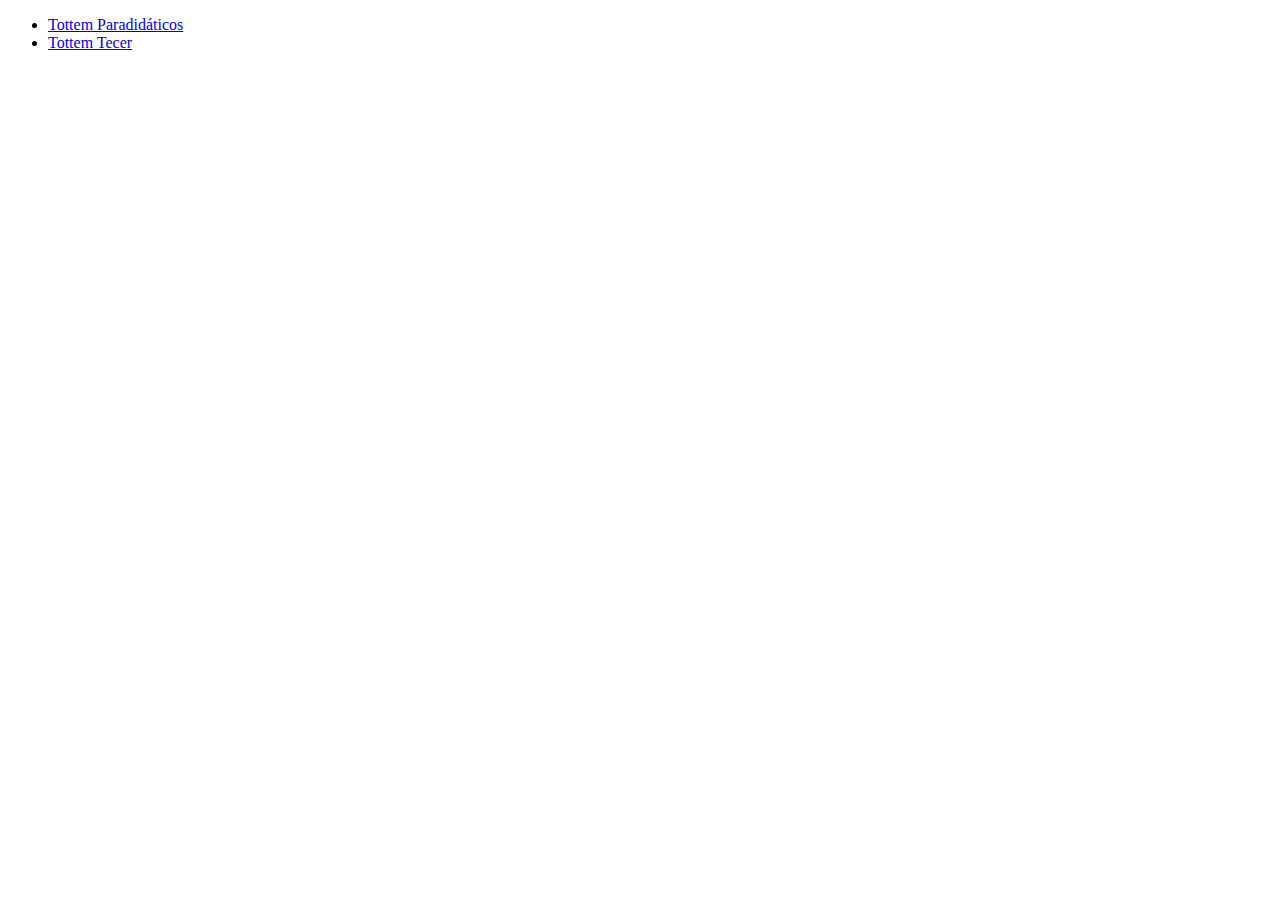
==== index.html @ 57dfbbb6 "BettEducar htmls" ====
<!DOCTYPE html>
<html lang="en">
<head>
  <meta charset="UTF-8">
  <meta http-equiv="X-UA-Compatible" content="IE=edge">
  <meta name="viewport" content="width=device-width, initial-scale=1.0">
  <title>Tottems</title>
</head>
<body>
  <ul>
    <li>
      <a href="./tottem-paradidatico/index.html">Tottem Paradidáticos</a>
    </li>
    <li>
      <a href="./tottem-tecer/index.html">Tottem Tecer</a>
    </li>
  </ul>
</body>
</html>
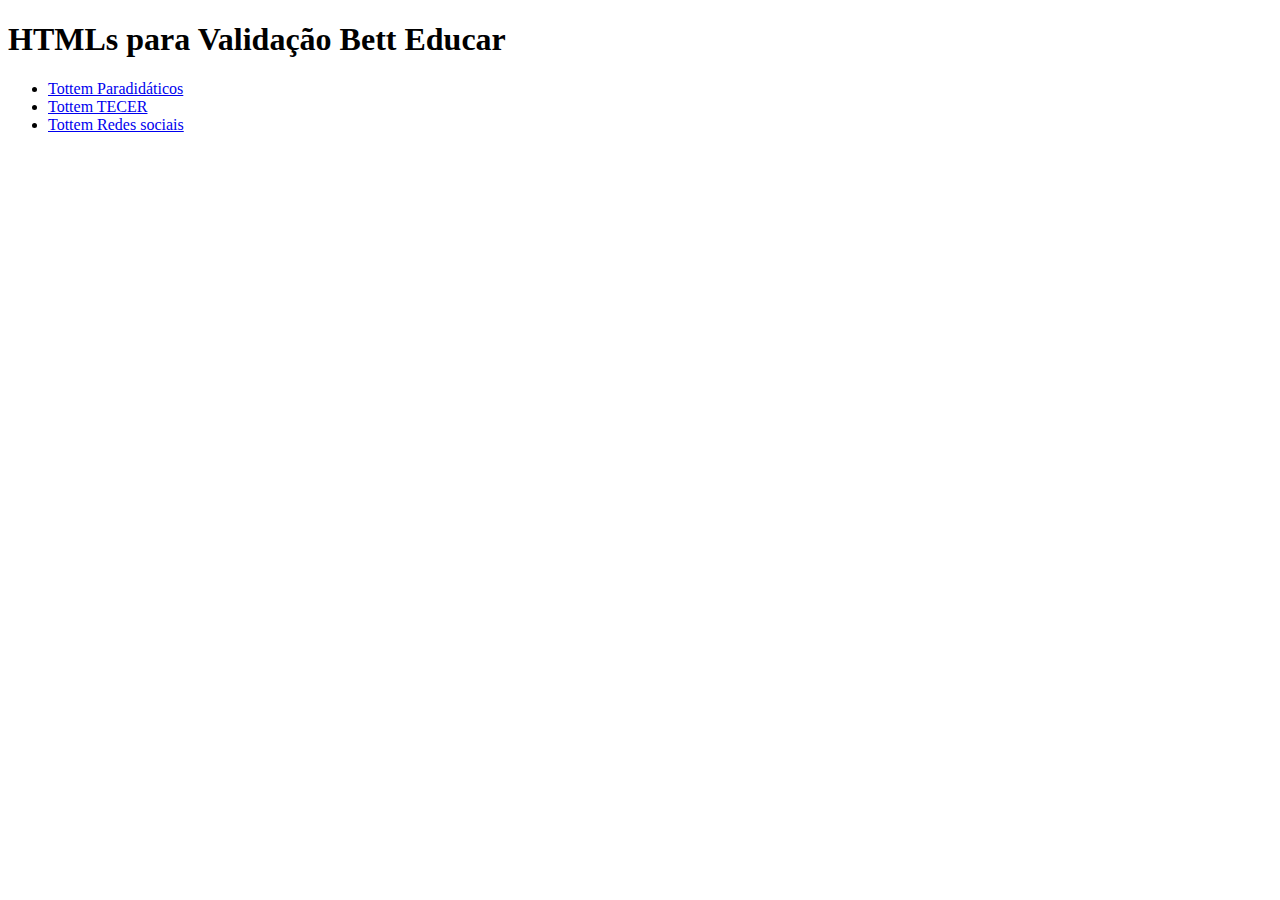
==== commit dc4abf44: "Logica do quiz" ====
--- a/index.html
+++ b/index.html
@@ -1,19 +1,52 @@
 <!DOCTYPE html>
-<html lang="en">
+<html lang="pt-br">
+
 <head>
-  <meta charset="UTF-8">
-  <meta http-equiv="X-UA-Compatible" content="IE=edge">
-  <meta name="viewport" content="width=device-width, initial-scale=1.0">
+  <meta charset="utf-8">
+  <meta name="viewport" content="width=device-width, initial-scale=1, shrink-to-fit=no">
+
+  <!-- Bootstrap CSS -->
+  <link rel="stylesheet" href="https://cdn.jsdelivr.net/npm/bootstrap@4.6.1/dist/css/bootstrap.min.css"
+    integrity="sha384-zCbKRCUGaJDkqS1kPbPd7TveP5iyJE0EjAuZQTgFLD2ylzuqKfdKlfG/eSrtxUkn" crossorigin="anonymous">
+
   <title>Tottems</title>
 </head>
+
 <body>
-  <ul>
-    <li>
-      <a href="./tottem-paradidatico/index.html">Tottem Paradidáticos</a>
-    </li>
-    <li>
-      <a href="./tottem-tecer/index.html">Tottem Tecer</a>
-    </li>
-  </ul>
+  <div class="container">
+
+    <div class="jumbotron jumbotron-fluid">
+      <div class="container">
+        <h1 class="display-4">HTMLs para Validação Bett Educar</h1>
+        <!-- <p class="lead">This is a modified jumbotron that occupies the entire horizontal space of its parent.</p> -->
+      </div>
+    </div>
+    <ul class="nav flex-column">
+      <li class="nav-item">
+        <a class="nav-link" href="./tottem-paradidatico/index.html">
+          Tottem Paradidáticos
+        </a>
+      </li>
+      <li class="nav-item">
+        <a class="nav-link" href="./tottem-tecer/index.html">
+          Tottem TECER
+        </a>
+      </li>
+      <li class="nav-item">
+        <a class="nav-link" href="./tottem-redes-sociais/index.html">
+          Tottem Redes sociais
+        </a>
+      </li>
+    </ul>
+  </div>
+
+  <!-- JavaScript (Opcional) -->
+  <!-- jQuery primeiro, depois Popper.js, depois Bootstrap JS -->
+  <script src="https://cdn.jsdelivr.net/npm/jquery@3.5.1/dist/jquery.slim.min.js"
+    integrity="sha384-DfXdz2htPH0lsSSs5nCTpuj/zy4C+OGpamoFVy38MVBnE+IbbVYUew+OrCXaRkfj"
+    crossorigin="anonymous"></script>
+  <!-- <script src="https://cdn.jsdelivr.net/npm/popper.js@1.16.1/dist/umd/popper.min.js" integrity="sha384-9/reFTGAW83EW2RDu2S0VKaIzap3H66lZH81PoYlFhbGU+6BZp6G7niu735Sk7lN" crossorigin="anonymous"></script> -->
+  <!-- <script src="https://cdn.jsdelivr.net/npm/bootstrap@4.6.1/dist/js/bootstrap.min.js" integrity="sha384-VHvPCCyXqtD5DqJeNxl2dtTyhF78xXNXdkwX1CZeRusQfRKp+tA7hAShOK/B/fQ2" crossorigin="anonymous"></script> -->
 </body>
+
 </html>